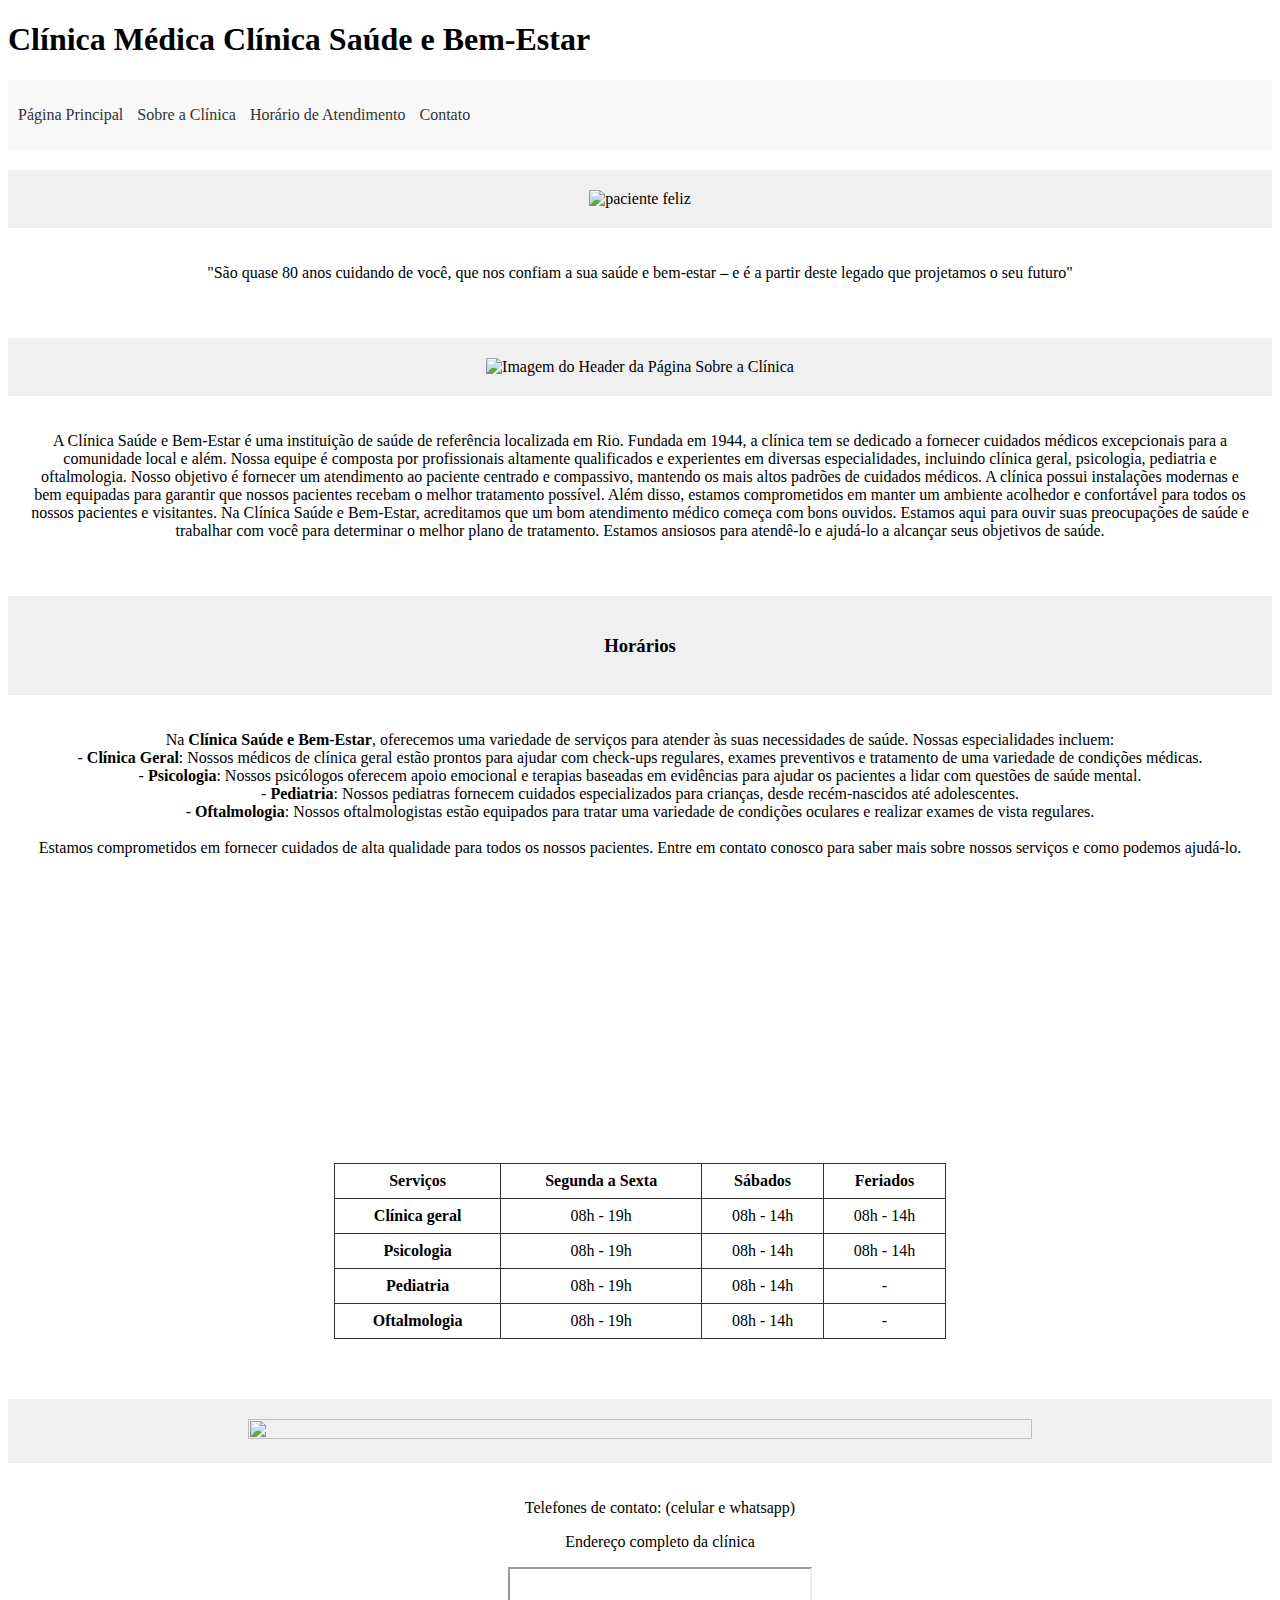
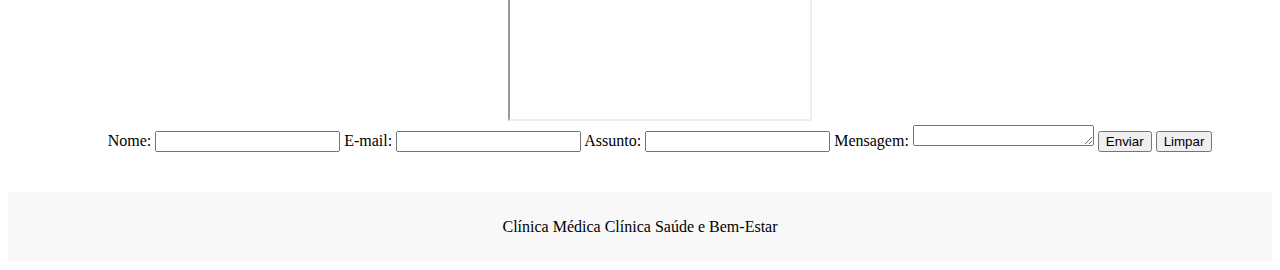
==== clinicaMedica.html @ 5f54f9ab "preparando html e css de um site de uma clinica médica." ====
<!DOCTYPE html>
<html>
<head>
    <title>Clínica Médica Clínica Saúde e Bem-Estar</title>
    <link rel="stylesheet" href="clinicaMedica.css">
</head>
<body>
    <div class="wrapper">
        <div class="menu">
            <h1>Clínica Médica Clínica Saúde e Bem-Estar</h1>
        </div>

    <!-- Menu de Navegação -->
    <nav>
        <ul>
            <li><a href="#principal">Página Principal</a></li>
            <li><a href="#sobre">Sobre a Clínica</a></li>
            <li><a href="#horario">Horário de Atendimento</a></li>
            <li><a href="#contato">Contato</a></li>
        </ul>
    </nav>

    <!-- Página Principal -->
    <section id="principal">
        <header>
            <img class="img" src="https://img.freepik.com/fotos-gratis/feliz-medico-masculino-apertando-as-maos-de-um-homem-senior-que-veio-a-consulta-medica-com-sua-esposa_637285-1501.jpg?w=1800&t=st=1704362981~exp=1704363581~hmac=3b5fd9d569b11830853d15ef64269345711481a3dd93b6dc89f5918a328a8a8b" alt="paciente feliz">

        </header>
        <article>
            <p>"São quase 80 anos cuidando de você, que nos confiam a sua saúde e bem-estar – e é a partir deste legado que projetamos o seu futuro"</p>
        </article>
    </section>

    <!-- Sobre a Clínica -->
    <section id="sobre">
        <header>
            <img class="img" src="https://img.freepik.com/fotos-gratis/vista-de-construcao-projetada-em-vidro_23-2148230382.jpg?w=1800&t=st=1704368013~exp=1704368613~hmac=54a5adcaa231d275f405c45259dc793fb302d5bac799f993a2f14b1001601c25" alt="Imagem do Header da Página Sobre a Clínica">
        </header>
        <article>
            <p>
                A Clínica Saúde e Bem-Estar é uma instituição de saúde de referência localizada em Rio. Fundada em 1944, a clínica tem se dedicado a fornecer cuidados médicos excepcionais para a comunidade local e além.
                
                Nossa equipe é composta por profissionais altamente qualificados e experientes em diversas especialidades, incluindo clínica geral, psicologia, pediatria e oftalmologia. Nosso objetivo é fornecer um atendimento ao paciente centrado e compassivo, mantendo os mais altos padrões de cuidados médicos.
                
                A clínica possui instalações modernas e bem equipadas para garantir que nossos pacientes recebam o melhor tratamento possível. Além disso, estamos comprometidos em manter um ambiente acolhedor e confortável para todos os nossos pacientes e visitantes.
                
                Na Clínica Saúde e Bem-Estar, acreditamos que um bom atendimento médico começa com bons ouvidos. Estamos aqui para ouvir suas preocupações de saúde e trabalhar com você para determinar o melhor plano de tratamento.
                
                Estamos ansiosos para atendê-lo e ajudá-lo a alcançar seus objetivos de saúde.
                </p>
        </article>
    </section>
    <!-- Horário de Atendimento -->
    <section id="horario">
        <header>
           <h3>Horários</h3>
        </header>
        <article>
            <p>
                Na <strong>Clínica Saúde e Bem-Estar</strong>, oferecemos uma variedade de serviços para atender às suas necessidades de saúde. Nossas especialidades incluem:<br>
                
                - <strong>Clínica Geral</strong>: Nossos médicos de clínica geral estão prontos para ajudar com check-ups regulares, exames preventivos e tratamento de uma variedade de condições médicas.<br>
                
                - <strong>Psicologia</strong>: Nossos psicólogos oferecem apoio emocional e terapias baseadas em evidências para ajudar os pacientes a lidar com questões de saúde mental.<br>
                
                - <strong>Pediatria</strong>: Nossos pediatras fornecem cuidados especializados para crianças, desde recém-nascidos até adolescentes. <br>
                
                - <strong>Oftalmologia</strong>: Nossos oftalmologistas estão equipados para tratar uma variedade de condições oculares e realizar exames de vista regulares. <br><br>
                
                Estamos comprometidos em fornecer cuidados de alta qualidade para todos os nossos pacientes. Entre em contato conosco para saber mais sobre nossos serviços e como podemos ajudá-lo.
               
                </p>
            <table  id="tabhorario">
                <thead> 
                    <tr>
                    <th>Serviços</th> 
                    <th>Segunda a Sexta</th>
                    <th>Sábados</th>
                    <th>Feriados</th>
                </tr>
            </thead>
               <tbody>
                   <tr>
                    <th>Clínica geral</th>
                    <td>08h - 19h</td></br>
                    <td>08h - 14h</td></br>
                    <td>08h - 14h</td></br>
                   </tr>

                   <tr>
                    <th>Psicologia</th><br>
                    <td>08h - 19h</td></br>
                    <td>08h - 14h</td></br>
                    <td>08h - 14h</td></br>
                </tr>

                <tr>
                    <th>Pediatria</th><br>
                    <td>08h - 19h</td></br>
                    <td>08h - 14h</td></br>
                    <td>-</td></br>
                </tr>

                <tr>
                    <th>Oftalmologia</th><br>
                    <td>08h - 19h</td></br>
                    <td>08h - 14h</td></br>
                    <td>-</td></br>
                </tr>

               </tbody>
             
            </table>
        </article>
    </section>

    <!-- Contato -->
    <section id="contato">
        <header>
           <img class="img" src="contatos.png" alt="">
        </header>
        <article class="contato" id="contatotel">
            <p>Telefones de contato: (celular e whatsapp)</p>
            <p>Endereço completo da clínica</p>
            <iframe src="https://www.google.com/maps/place/Irmandade+Santa+Casa+Miseric%C3%B3rdia+Salto+Pirapora/@-23.656606,-47.5779022,17z/data=!3m1!4b1!4m17!1m10!4m9!1m0!1m6!1m2!1s0x94c58fa3bc750219:0xf16e6a0f0f9b7830!2sSanta+Casa+-+Av.+Carlos+Chagas,+67+-+Centro,+Salto+de+Pirapora+-+SP,+18160-000,+Brasil!2m2!1d-47.5742911!2d-23.6557861!3e0!3m5!1s0x94c58fa3af00c5c3:0xe03bff2e6c3635c8!8m2!3d-23.6566109!4d-47.5753273!16s%2Fg%2F1tgcbmbs?entry=ttu"></iframe>
            <form>
                <label for="nome">Nome:</label>
                <input type="text" id="nome" name="nome">
                <label for="email">E-mail:</label>
                <input type="email" id="email" name="email">
                <label for="assunto">Assunto:</label>
                <input type="text" id="assunto" name="assunto">
                <label for="mensagem">Mensagem:</label>
                <textarea id="mensagem" rows="1" name="mensagem"></textarea>
                <input type="submit" value="Enviar">
                <input type="reset" value="Limpar">
            </form>
        </article>
    </section>

    <!-- Footer -->
    <footer>
        <p>Clínica Médica Clínica Saúde e Bem-Estar</p>
    </footer>
</body>
</html>
---- clinicaMedica.css ----
body {
  font-family: 'Times New Roman', Times, serif;
}

.img{
  width: 80%;
  height: 80%;
}

nav {
  background-color: #f8f8f8;
  padding: 10px;
}

nav ul {
  list-style-type: none;
  padding: 0;
}

nav ul li {
  display: inline;
  margin-right: 10px;
}

nav ul li a {
  text-decoration: none;
  color: #333;
}

section {
  margin: 20px 0;
  text-align: center;
}

header {
  background-color: #f0f0f0;
  padding: 20px;
  text-align: center;
  position: relative;
}

#tabhorario{
  
  width: 50%;
  margin: 20px auto;
  border-collapse: collapse;
}

#tabhorario th, #tabhorario td{
  border: 1px solid #333;
  padding: 8px;
  text-align: center;
}

#tabhorario th{
  background-color: f2f2f2;
}
.contato{
  width: 20;
  height:20;

}

#contatotel {
  width: 100%;
  height: auto;
}

article {
  background-color: #fff;
  padding: 20px;
}

footer {
  background-color: #f8f8f8;
  padding: 10px;
  text-align: center;
}
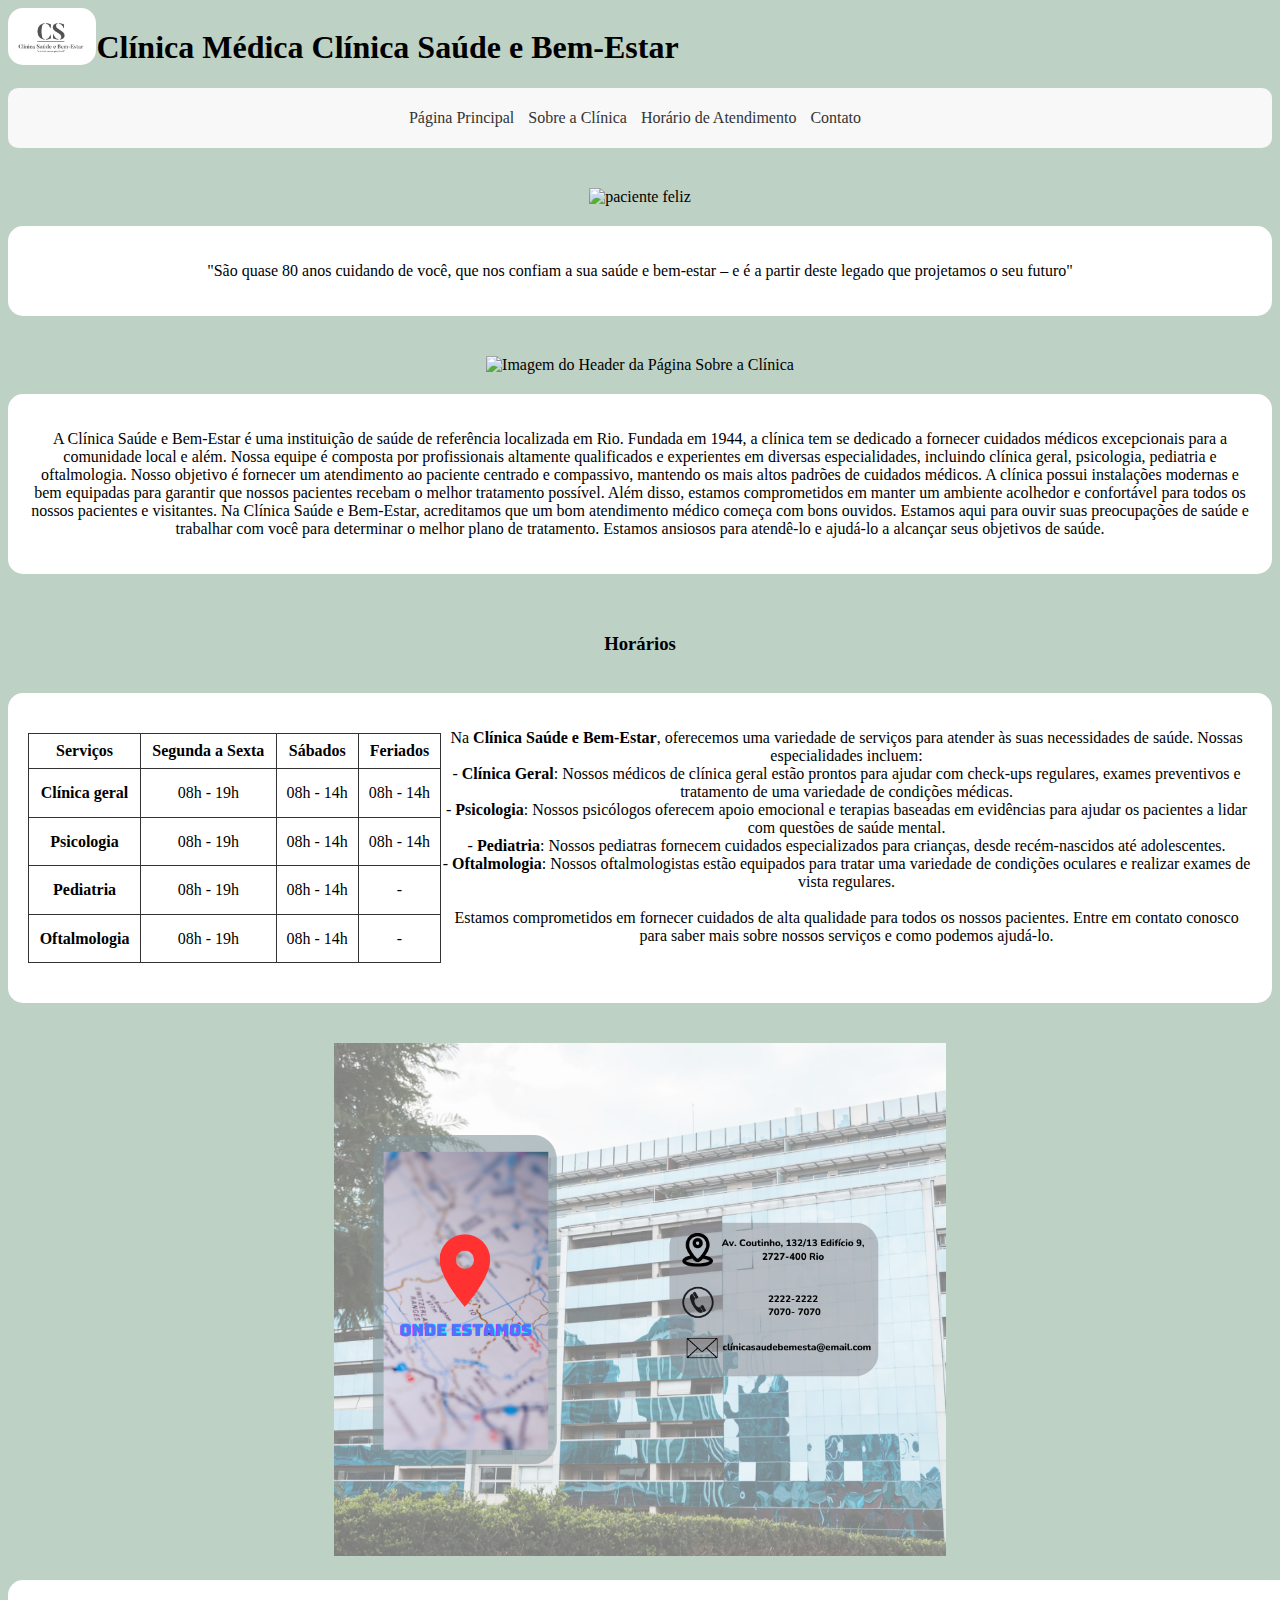
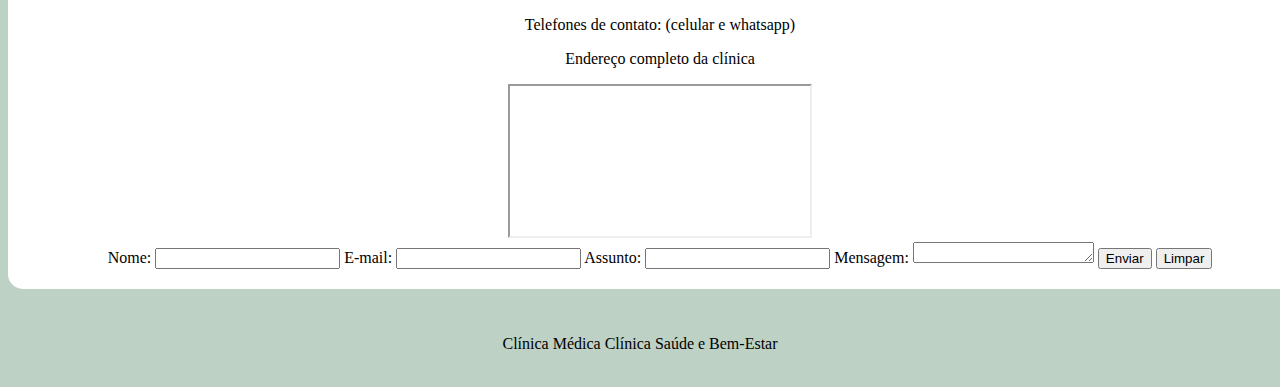
==== commit ff2711ad: "alteracoes" ====
--- a/clinicaMedica.html
+++ b/clinicaMedica.html
@@ -7,11 +7,14 @@
 <body>
     <div class="wrapper">
         <div class="menu">
+            <img src="Captura de Tela 2024-01-08 às 16.43.25.png" class="logo" alt="logo">
             <h1>Clínica Médica Clínica Saúde e Bem-Estar</h1>
+           
         </div>
+    
 
     <!-- Menu de Navegação -->
-    <nav>
+    <nav class="nav">
         <ul>
             <li><a href="#principal">Página Principal</a></li>
             <li><a href="#sobre">Sobre a Clínica</a></li>
@@ -19,6 +22,7 @@
             <li><a href="#contato">Contato</a></li>
         </ul>
     </nav>
+    
 
     <!-- Página Principal -->
     <section id="principal">
@@ -55,7 +59,7 @@
         <header>
            <h3>Horários</h3>
         </header>
-        <article>
+        <article class="hor">
             <p>
                 Na <strong>Clínica Saúde e Bem-Estar</strong>, oferecemos uma variedade de serviços para atender às suas necessidades de saúde. Nossas especialidades incluem:<br>
                 
--- a/clinicaMedica.css
+++ b/clinicaMedica.css
@@ -1,15 +1,30 @@
 body {
   font-family: 'Times New Roman', Times, serif;
+  background-color: #bdd1c5;
+}
+.menu {
+  display: flex;
+  
 }
 
+.logo {
+  width: 7%;
+  height: 7%;
+  border-radius: 15px;
+
+}
+
+
 .img{
-  width: 80%;
-  height: 80%;
+  width: 50%;
+  height: 50%;
 }
 
 nav {
   background-color: #f8f8f8;
-  padding: 10px;
+  padding: 5px;
+  border-radius: 10px;
+  text-align: center;
 }
 
 nav ul {
@@ -33,7 +48,8 @@
 }
 
 header {
-  background-color: #f0f0f0;
+  background-color: #bdd1c5;
+  border-radius: 15px;
   padding: 20px;
   text-align: center;
   position: relative;
@@ -44,16 +60,20 @@
   width: 50%;
   margin: 20px auto;
   border-collapse: collapse;
+
+  
 }
 
 #tabhorario th, #tabhorario td{
   border: 1px solid #333;
   padding: 8px;
   text-align: center;
+
 }
 
 #tabhorario th{
   background-color: f2f2f2;
+
 }
 .contato{
   width: 20;
@@ -68,11 +88,18 @@
 
 article {
   background-color: #fff;
+  border-radius: 15px;
   padding: 20px;
 }
 
 footer {
-  background-color: #f8f8f8;
+  background-color: #bdd1c5;
+  border-radius: 15px;
   padding: 10px;
   text-align: center;
 }
+
+.hor {
+  display: flex;
+  flex-direction: row-reverse;
+}
